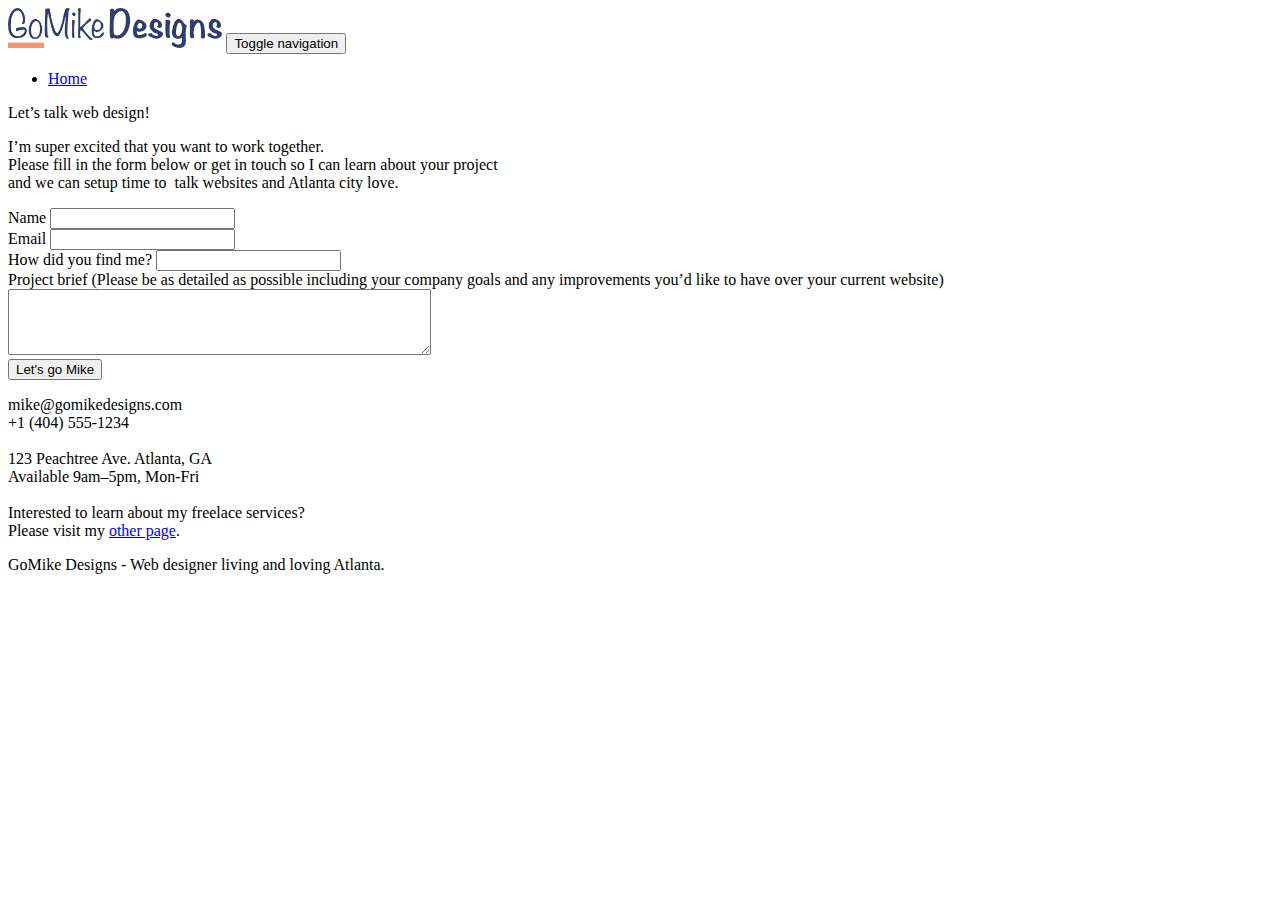
==== page2.html @ 6a83899b "Update page2.html" ====
<!doctype html>
<html lang="Default">
<head>
    <meta charset="utf-8">
    <meta name="keywords" content="">
    <meta name="description" content="">
    <meta name="viewport" content="width=device-width, initial-scale=1.0, viewport-fit=cover">
    <link rel="shortcut icon" type="image/png" href="favicon.jpg">
    
	<link rel="stylesheet" type="text/css" href="./css/bootstrap.min.css">
	<link rel="stylesheet" type="text/css" href="style.css">
	<link rel="stylesheet" type="text/css" href="./css/font-awesome.min.css">
	<link rel="stylesheet" type="text/css" href="./css/et-line.min.css">
	
    
	<script src="./js/jquery-2.1.0.min.js"></script>
	<script src="./js/bootstrap.min.js"></script>
	<script src="./js/blocs.min.js"></script>
	<script src="./js/jqBootstrapValidation.js"></script>
	<script src="./js/formHandler.js"></script>
    <title>page2</title>

    
<!-- Analytics -->
 
<!-- Analytics END -->
    
</head>
<body>
<!-- Main container -->
<div class="page-container">
    
<!-- bloc-0 -->
<div class="bloc bgc-white l-bloc " id="bloc-0">
	<div class="container bloc-sm">
		<nav class="navbar row">
			<div class="navbar-header">
				<a class="navbar-brand" href="index.html"><img src="img/atlanta%20web%20design%20logo.png"  height="40" /></a>
				<button id="nav-toggle" type="button" class="ui-navbar-toggle navbar-toggle" data-toggle="collapse" data-target=".navbar-1">
					<span class="sr-only">Toggle navigation</span><span class="icon-bar"></span><span class="icon-bar"></span><span class="icon-bar"></span>
				</button>
			</div>
			<div class="collapse navbar-collapse navbar-1 special-dropdown-nav">
				<ul class="site-navigation nav navbar-nav">
					<li>
						<a href="index.html">Home</a>
					</li>
				</ul>
			</div>
		</nav>
	</div>
</div>
<!-- bloc-0 END -->

<!-- bloc-6 -->
<div class="bloc bg-dots-bg bg-repeat bgc-dark-slate-blue d-bloc bloc-bg-texture texture-paper" id="bloc-6">
	<div class="container bloc-lg">
		<div class="row">
			<div class="col-sm-12">
				<p class="text-center hero-bloc-text tc-white">
					Let&rsquo;s talk web design!
				</p>
				<p class="text-center mg-lg tc-white tight-width-whitespace">
					I&rsquo;m super excited that you want to work together.<br>Please fill in the form below or get in touch so I can learn about your project <br>and we can setup time to &nbsp;talk websites and Atlanta city love.
				</p>
			</div>
		</div>
	</div>
</div>
<!-- bloc-6 END -->

<!-- bloc-7 -->
<div class="bloc bgc-white l-bloc" id="bloc-7">
	<div class="container bloc-lg">
		<div class="row">
			<div class="col-sm-6">
				<form id="form_1" novalidate success-msg="Your message has been sent." fail-msg="Sorry it seems that our mail server is not responding, Sorry for the inconvenience!">
					<div class="form-group">
						<label>
							Name
						</label>
						<input id="name" class="form-control" required />
					</div>
					<div class="form-group">
						<label>
							Email
						</label>
						<input id="email" class="form-control" type="email" required />
					</div>
					<div class="form-group">
						<label>
							How did you find me?
						</label>
						<input class="form-control" type="email" required id="input_504" />
					</div>
					<div class="form-group">
						<label>
							Project brief (Please be as detailed as possible including your company goals and any improvements you&rsquo;d like to have over your current website)<br>
						</label><textarea id="message" class="form-control" rows="4" cols="50" required></textarea>
					</div> 
					<button class="bloc-button btn btn-lg btn-block cta-hero btn-atomic-tangerine" type="submit">
						Let's go Mike
					</button>
				</form>
			</div>
			<div class="col-sm-6">
				<p>
					mike@gomikedesigns.com<br>+1 (404) 555-1234<br> <br>123 Peachtree Ave. Atlanta, GA<br>Available 9am–5pm, Mon-Fri <br> <br>Interested to learn about my freelace services? <br>Please visit my&nbsp;<a class="ltc-atomic-tangerine" href="index.html">other page</a>.
				</p>
			</div>
		</div>
	</div>
</div>
<!-- bloc-7 END -->

<!-- ScrollToTop Button -->
<a class="bloc-button btn btn-d scrollToTop" onclick="scrollToTarget('1')"><span class="fa fa-chevron-up"></span></a>
<!-- ScrollToTop Button END-->


<!-- Footer - bloc-8 -->
<div class="bloc bgc-dark-slate-blue d-bloc" id="bloc-8">
	<div class="container bloc-sm">
		<div class="row">
			<div class="col-sm-12">
				<p class="text-center white">
					GoMike Designs - Web designer living and loving Atlanta.<br>
				</p>
				<div class="row row-no-gutters social">
					<div class="col-sm-3">
						<div class="text-center">
							<a class="social" href="index.html"><span class="fa fa-twitter icon-md"></span></a>
						</div>
					</div>
					<div class="col-sm-3">
						<div class="text-center">
							<a class="social" href="index.html"><span class="fa fa-facebook icon-md"></span></a>
						</div>
					</div>
					<div class="col-sm-3">
						<div class="text-center">
							<a class="social" href="index.html"><span class="fa fa-dribbble icon-md"></span></a>
						</div>
					</div>
					<div class="col-sm-3">
						<div class="text-center">
							<a class="social" href="index.html"><span class="fa fa-instagram icon-md"></span></a>
						</div>
					</div>
				</div>
			</div>
		</div>
	</div>
</div>
<!-- Footer - bloc-8 END -->

</div>
<!-- Main container END -->
    

</body>
</html>
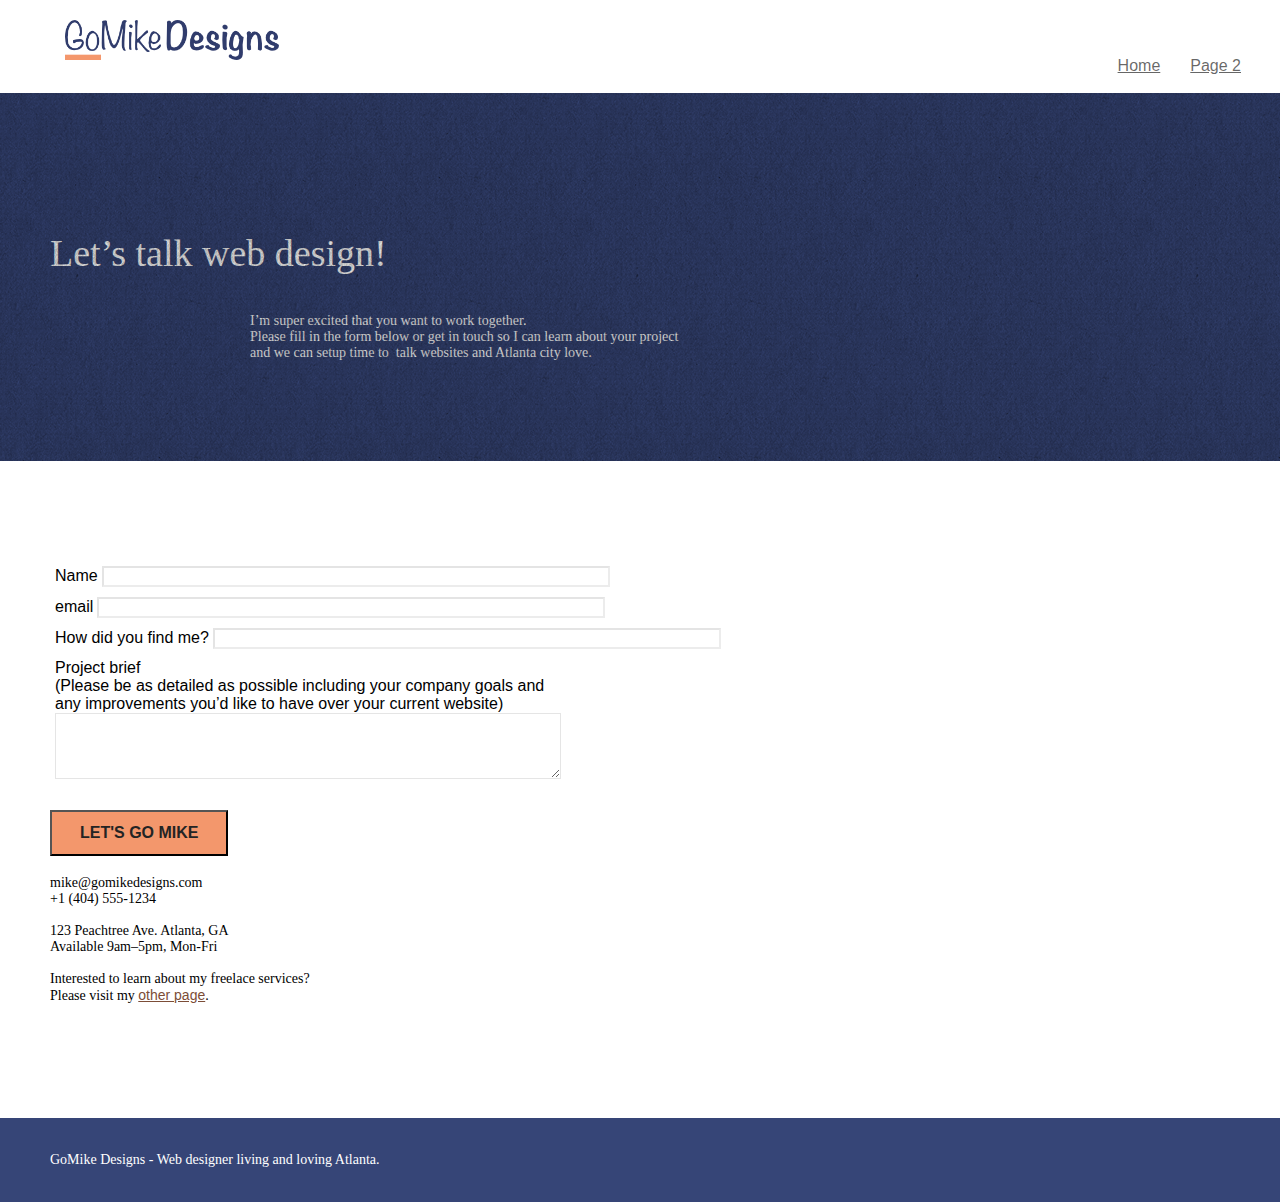
==== commit 003b3c1a: "Update page2.html" ====
--- a/page2.html
+++ b/page2.html
@@ -1,26 +1,15 @@
 <!doctype html>
-<html lang="Default">
+<html lang="en">
 <head>
+	<title>page2</title>
+
     <meta charset="utf-8">
-    <meta name="keywords" content="">
-    <meta name="description" content="">
+    <meta name="description" content="Page 2">
     <meta name="viewport" content="width=device-width, initial-scale=1.0, viewport-fit=cover">
-    <link rel="shortcut icon" type="image/png" href="favicon.jpg">
     
-	<link rel="stylesheet" type="text/css" href="./css/bootstrap.min.css">
+	<link rel="shortcut icon" type="image/png" href="favicon.jpg">
 	<link rel="stylesheet" type="text/css" href="style.css">
-	<link rel="stylesheet" type="text/css" href="./css/font-awesome.min.css">
-	<link rel="stylesheet" type="text/css" href="./css/et-line.min.css">
 	
-    
-	<script src="./js/jquery-2.1.0.min.js"></script>
-	<script src="./js/bootstrap.min.js"></script>
-	<script src="./js/blocs.min.js"></script>
-	<script src="./js/jqBootstrapValidation.js"></script>
-	<script src="./js/formHandler.js"></script>
-    <title>page2</title>
-
-    
 <!-- Analytics -->
  
 <!-- Analytics END -->
@@ -35,7 +24,7 @@
 	<div class="container bloc-sm">
 		<nav class="navbar row">
 			<div class="navbar-header">
-				<a class="navbar-brand" href="index.html"><img src="img/atlanta%20web%20design%20logo.png"  height="40" /></a>
+				<a class="navbar-brand" href="index.html"><img src="img/atlanta%20web%20design%20logo.png"  alt="Logo" height="40" /></a>
 				<button id="nav-toggle" type="button" class="ui-navbar-toggle navbar-toggle" data-toggle="collapse" data-target=".navbar-1">
 					<span class="sr-only">Toggle navigation</span><span class="icon-bar"></span><span class="icon-bar"></span><span class="icon-bar"></span>
 				</button>
@@ -43,7 +32,10 @@
 			<div class="collapse navbar-collapse navbar-1 special-dropdown-nav">
 				<ul class="site-navigation nav navbar-nav">
 					<li>
-						<a href="index.html">Home</a>
+						<a aria-label="home" href="index.html">Home</a>
+					</li>
+					<li>
+						<a aria-label="Page 2" href="page2.html">Page 2</a>
 					</li>
 				</ul>
 			</div>
@@ -76,27 +68,20 @@
 			<div class="col-sm-6">
 				<form id="form_1" novalidate success-msg="Your message has been sent." fail-msg="Sorry it seems that our mail server is not responding, Sorry for the inconvenience!">
 					<div class="form-group">
-						<label>
-							Name
-						</label>
+						<label for="name">Name</label>
 						<input id="name" class="form-control" required />
 					</div>
 					<div class="form-group">
-						<label>
-							Email
-						</label>
+						<label for="email">email</label>
 						<input id="email" class="form-control" type="email" required />
 					</div>
 					<div class="form-group">
-						<label>
-							How did you find me?
-						</label>
-						<input class="form-control" type="email" required id="input_504" />
+						<label for="form-control">How did you find me? </label>
+						<input id="form-control" class="form-control" type="text" />
 					</div>
 					<div class="form-group">
-						<label>
-							Project brief (Please be as detailed as possible including your company goals and any improvements you&rsquo;d like to have over your current website)<br>
-						</label><textarea id="message" class="form-control" rows="4" cols="50" required></textarea>
+							<label for="message">Project brief <br>(Please be as detailed as possible including your company goals and <br>any improvements you&rsquo;d like to have over your current website)<br></label>
+						    <textarea id="message" class="form-control" rows="4" cols="50" required></textarea>
 					</div> 
 					<button class="bloc-button btn btn-lg btn-block cta-hero btn-atomic-tangerine" type="submit">
 						Let's go Mike
@@ -129,22 +114,22 @@
 				<div class="row row-no-gutters social">
 					<div class="col-sm-3">
 						<div class="text-center">
-							<a class="social" href="index.html"><span class="fa fa-twitter icon-md"></span></a>
+							<a aria-label="Twitter" class="Twitter" href="index.html"><span class="fa fa-twitter icon-md"></span></a>
 						</div>
 					</div>
 					<div class="col-sm-3">
 						<div class="text-center">
-							<a class="social" href="index.html"><span class="fa fa-facebook icon-md"></span></a>
+							<a aria-label=" facebook" class="Facebook" href="index.html"><span class="fa fa-facebook icon-md"></span></a>
 						</div>
 					</div>
 					<div class="col-sm-3">
 						<div class="text-center">
-							<a class="social" href="index.html"><span class="fa fa-dribbble icon-md"></span></a>
+							<a aria-label=" Dribbble" class="Dribbble" href="index.html"><span class="fa fa-dribbble icon-md"></span></a>
 						</div>
 					</div>
 					<div class="col-sm-3">
 						<div class="text-center">
-							<a class="social" href="index.html"><span class="fa fa-instagram icon-md"></span></a>
+							<a aria-label="Instagram" class="Instagram" href="index.html"><span class="fa fa-instagram icon-md"></span></a>
 						</div>
 					</div>
 				</div>
@@ -156,8 +141,9 @@
 
 </div>
 <!-- Main container END -->
+</body>
+</html>
     
 
 </body>
 </html>
-
--- a/style.css
+++ b/style.css
@@ -0,0 +1,1089 @@
+body {
+    margin: 0;
+    padding: 0;
+    background: #FFF;
+    overflow-x: hidden;
+    -webkit-font-smoothing: antialiased;
+    -moz-osx-font-smoothing: grayscale;
+}
+
+a,
+button {
+    transition: all .3s ease-in-out;
+    outline: none!important;
+    color:white;
+}
+
+a:hover {
+    text-decoration: none;
+    cursor: pointer;
+    color:#d36d19;
+}
+
+#page-loading-blocs-notifaction {
+    position: fixed;
+    top: 0;
+    bottom: 0;
+    width: 100%;
+    z-index: 100000;
+    background: #FFFFFF url("img/pageload-spinner.gif") no-repeat center center;
+}
+
+.bloc {
+    width: 100%;
+    clear: both;
+    background: 50% 50% no-repeat;
+    padding: 0 50px;
+    -webkit-background-size: cover;
+    -moz-background-size: cover;
+    -o-background-size: cover;
+    background-size: cover;
+    position: relative;
+}
+
+.bloc .container {
+    padding-left: 0;
+    padding-right: 0;
+}
+
+.bloc-lg {
+    padding: 100px 50px;
+}
+
+.bloc-md {
+    padding: 50px;
+}
+
+.bloc-sm {
+    padding: 20px 50px;
+}
+
+.bg-center,
+.bg-l-edge,
+.bg-r-edge,
+.bg-t-edge,
+.bg-b-edge,
+.bg-tl-edge,
+.bg-bl-edge,
+.bg-tr-edge,
+.bg-br-edge,
+.bg-repeat {
+    -webkit-background-size: auto!important;
+    -moz-background-size: auto!important;
+    -o-background-size: auto!important;
+    background-size: auto!important;
+}
+
+.bg-repeat {
+    background: repeat;
+}
+
+.bg-t-edge {
+    background: top no-repeat;
+}
+
+.bloc-bg-texture::before {
+    content: "";
+    background-size: 2px 2px;
+    position: absolute;
+    top: 0;
+    bottom: 0;
+    left: 0;
+    right: 0;
+}
+
+.texture-paper::before {
+    background: url("img/texture-paper.png");
+    background-size: 280px 280px;
+}
+
+.b-parallax {
+    background-attachment: fixed;
+}
+
+.d-bloc {
+    color: rgba(255, 255, 255, .7);
+}
+
+.d-bloc button:hover {
+    color: rgba(255, 255, 255, .9);
+}
+
+.d-bloc .icon-round,
+.d-bloc .icon-square,
+.d-bloc .icon-rounded,
+.d-bloc .icon-semi-rounded-a,
+.d-bloc .icon-semi-rounded-b {
+    border-color: rgba(255, 255, 255, .9);
+}
+
+.d-bloc .divider-h span {
+    border-color: rgba(255, 255, 255, .2);
+}
+
+.d-bloc .a-btn,
+.d-bloc .navbar a,
+.d-bloc .navbar-brand,
+.d-bloc a .icon-sm,
+.d-bloc a .icon-md,
+.d-bloc a .icon-lg,
+.d-bloc a .icon-xl,
+.d-bloc h1 a,
+.d-bloc h2 a,
+.d-bloc h3 a,
+.d-bloc h4 a,
+.d-bloc h5 a,
+.d-bloc h6 a,
+.d-bloc p a {
+    color: rgba(255, 255, 255, .6);
+}
+
+.d-bloc .a-btn:hover,
+.d-bloc .navbar a:hover,
+.d-bloc .navbar-brand:hover,
+.d-bloc a:hover .icon-sm,
+.d-bloc a:hover .icon-md,
+.d-bloc a:hover .icon-lg,
+.d-bloc a:hover .icon-xl,
+.d-bloc h1 a:hover,
+.d-bloc h2 a:hover,
+.d-bloc h3 a:hover,
+.d-bloc h4 a:hover,
+.d-bloc h5 a:hover,
+.d-bloc h6 a:hover,
+.d-bloc p a:hover {
+    color: rgba(255, 255, 255, 1);
+}
+
+.d-bloc .navbar-toggle .icon-bar {
+    background: rgba(255, 255, 255, 1);
+}
+
+.d-bloc .btn-wire,
+.d-bloc .btn-wire:hover {
+    color: rgba(255, 255, 255, 1);
+    border-color: rgba(255, 255, 255, 1);
+}
+
+.d-bloc .panel {
+    color: rgba(0, 0, 0, .5);
+}
+
+.d-bloc .panel button:hover {
+    color: rgba(0, 0, 0, .7);
+}
+
+.d-bloc .panel icon {
+    border-color: rgba(0, 0, 0, .7);
+}
+
+.d-bloc .panel .divider-h span {
+    border-color: rgba(0, 0, 0, .1);
+}
+
+.d-bloc .panel .a-btn {
+    color: rgba(0, 0, 0, .6);
+}
+
+.d-bloc .panel .a-btn:hover {
+    color: rgba(0, 0, 0, 1);
+}
+
+.d-bloc .panel .btn-wire,
+.d-bloc .panel .btn-wire:hover {
+    color: rgba(0, 0, 0, .7);
+    border-color: rgba(0, 0, 0, .3);
+}
+
+.d-bloc .panel,
+.l-bloc {
+    color: rgba(0, 0, 0);
+}
+
+.d-bloc .panel button:hover,
+.l-bloc button:hover {
+    color: rgba(0, 0, 0, .7);
+}
+
+.l-bloc .icon-round,
+.l-bloc .icon-square,
+.l-bloc .icon-rounded,
+.l-bloc .icon-semi-rounded-a,
+.l-bloc .icon-semi-rounded-b {
+    border-color: rgba(0, 0, 0, .7);
+}
+
+.d-bloc .panel .divider-h span,
+.l-bloc .divider-h span {
+    border-color: rgba(0, 0, 0, .1);
+}
+
+.d-bloc .panel .a-btn,
+.l-bloc .a-btn,
+.l-bloc .navbar a,
+.l-bloc .navbar-brand,
+.l-bloc a .icon-sm,
+.l-bloc a .icon-md,
+.l-bloc a .icon-lg,
+.l-bloc a .icon-xl,
+.l-bloc h1 a,
+.l-bloc h2 a,
+.l-bloc h3 a,
+.l-bloc h4 a,
+.l-bloc h5 a,
+.l-bloc h6 a,
+.l-bloc p a {
+    color: rgba(0, 0, 0, .6);
+}
+
+.d-bloc .panel .a-btn:hover,
+.l-bloc .a-btn:hover,
+.l-bloc .navbar a:hover,
+.l-bloc .navbar-brand:hover,
+.l-bloc a:hover .icon-sm,
+.l-bloc a:hover .icon-md,
+.l-bloc a:hover .icon-lg,
+.l-bloc a:hover .icon-xl,
+.l-bloc h1 a:hover,
+.l-bloc h2 a:hover,
+.l-bloc h3 a:hover,
+.l-bloc h4 a:hover,
+.l-bloc h5 a:hover,
+.l-bloc h6 a:hover,
+.l-bloc p a:hover {
+    color: rgba(0, 0, 0, 1);
+}
+
+.l-bloc .navbar-toggle .icon-bar {
+    color: rgba(0, 0, 0, .6);
+}
+
+.d-bloc .panel .btn-wire,
+.d-bloc .panel .btn-wire:hover,
+.l-bloc .btn-wire,
+.l-bloc .btn-wire:hover {
+    color: rgba(0, 0, 0, .7);
+    border-color: rgba(0, 0, 0, .3);
+}
+
+.voffset {
+    margin-top: 30px;
+}
+
+.voffset-lg {
+    margin-top: 80px;
+}
+
+.row-no-gutters {
+    margin-right: 0;
+    margin-left: 0;
+}
+
+.row.row-no-gutters > [class^="col-"],
+.row.row-no-gutters > [class*=" col-"] {
+    padding-right: 0;
+    padding-left: 0;
+}
+
+#bloc-2-services p {
+    font-size: 14px;
+}
+
+.navbar {
+    margin-bottom: 0;
+    z-index: 1;
+}
+
+.navbar-brand {
+    height: auto;
+    padding: 3px 15px;
+    font-size: 25px;
+    font-weight: normal;
+    font-weight: 600;
+    line-height: 44px;
+}
+
+.navbar-brand img {
+    max-height: 200px;
+    margin: 0 5px 0 0;
+    display: inline;
+}
+
+.navbar-brand img[src$=svg] {
+    min-width: 100px;
+}
+
+.nav-center .navbar-brand img {
+    margin: 0;
+}
+
+.navbar .nav {
+    padding-top: 2px;
+    margin-right: -16px;
+    float: right;
+    z-index: 1;
+    list-style: none;
+    right: 140px;
+}
+
+.navbar .nav li a:hover {
+    color: #d36d19;
+}
+
+.nav > li {
+    float: left;
+    margin-top: 4px;
+    font-size: 16px;
+    padding: 10px 15px;
+}
+
+.navbar-nav .open .dropdown-menu > li > a {
+    text-align: inherit;
+}
+
+.nav > li a:hover,
+.nav > li a:focus {
+    background: transparent;
+}
+
+.navbar-toggle {
+    margin: 10px 10px 0 0;
+    border: 0px;
+    display: none;
+}
+
+.navbar-toggle:hover {
+    background: transparent!important;
+}
+
+.navbar-toggle .icon-bar {
+    background-color: rgba(0, 0, 0, .5);
+    width: 26px;
+}
+
+.nav-invert .navbar .nav {
+    float: left;
+}
+
+.nav-invert .navbar-header,
+.nav-invert .navbar-brand {
+    float: right;
+    position: relative;
+    z-index: 2;
+}
+
+@media (min-width: 768px) {
+    .site-navigation {
+        position: absolute;
+        top: 50%;
+        right: 20px;
+        transform: translate(0, -50%);
+        -webkit-transform: translateY(-50%);
+    }
+    .nav > li .dropdown-menu a,
+    .nav > li .dropdown-menu a:hover {
+        color: #484848;
+    }
+    .nav-invert .site-navigation {
+        left: 0;
+        right: 0;
+    }
+    .nav-center {
+        text-align: center;
+    }
+    .nav-center .navbar-header {
+        width: 100%;
+    }
+    .nav-center .navbar-header,
+    .nav-center .navbar-brand,
+    .nav-center .nav > li {
+        float: none;
+        display: inline-block;
+    }
+    .nav-center .site-navigation {
+        position: relative;
+        width: 100%;
+        right: 0;
+        margin-right: 0px;
+        margin-top: 20px;
+    }
+    .nav-center.mini-nav .navbar-toggle {
+        float: none;
+        margin: 10px auto 0;
+    }
+}
+
+.nav > li > .dropdown a {
+    background: none!important;
+    display: block;
+    padding: 14px 15px;
+}
+
+nav .caret {
+    margin: 0 5px;
+}
+
+.dropdown-menu .dropdown-menu {
+    top: -8px;
+    left: 100%;
+}
+
+.dropdown-menu .dropmenu-flow-right {
+    top: 100%;
+    left: 0;
+    margin-left: -1px;
+    border-top-left-radius: 0;
+    border-top-right-radius: 0;
+}
+
+.dropdown-menu .dropdown span {
+    border: 4px solid black;
+    border-top-color: transparent;
+    border-right-color: transparent;
+    border-bottom-color: transparent;
+    margin: 6px -5px 0 0!important;
+    float: right;
+}
+
+.mg-md {
+    margin-top: 10px;
+    margin-bottom: 20px;
+}
+
+.mg-lg {
+    margin-top: 10px;
+    margin-bottom: 40px;
+}
+
+.btn {
+    margin: 0 5px 5px 0;
+}
+
+.btn.pull-right {
+    margin: 0 0 5px 5px;
+}
+
+.btn-d,
+.btn-d:hover,
+.btn-d:focus {
+    color: #FFF;
+    background: rgba(0, 0, 0, .3);
+}
+
+button {
+    outline: none!important;
+}
+
+.btn-rd {
+    border-radius: 40px;
+}
+
+.btn-clean {
+    border: 1px solid rgba(0, 0, 0, .08);
+    border-bottom-color: rgba(0, 0, 0, .1);
+    text-shadow: 0 1px 0 rgba(0, 0, 1, .1);
+    box-shadow: 0 1px 3px rgba(0, 0, 1, .25), inset 0 1px 0 0 rgba(255, 255, 255, .15);
+}
+
+.icon-md {
+    font-size: 30px!important;
+}
+
+.icon-lg {
+    font-size: 60px!important;
+}
+
+.sm-shadow {
+    text-shadow: 0 1px 2px rgba(0, 0, 0, .3);
+}
+
+.panel-sq,
+.panel-sq .panel-heading,
+.panel-sq .panel-footer {
+    border-radius: 0;
+}
+
+.panel-rd {
+    border-radius: 30px;
+}
+
+.panel-rd .panel-heading {
+    border-radius: 29px 29px 0 0;
+}
+
+.panel-rd .panel-footer {
+    border-radius: 0 0 29px 29px;
+}
+
+.form-control {
+    border-color: rgba(0, 0, 0, .1);
+    box-shadow: none;
+    width: 500px;
+}
+
+.scrollToTop {
+    width: 40px;
+    height: 40px;
+    position: fixed;
+    bottom: 20px;
+    right: 20px;
+    opacity: 0;
+    z-index: 500;
+    transition: all .3s ease-in-out;
+}
+
+.scrollToTop span {
+    margin-top: 6px;
+}
+
+.showScrollTop {
+    font-size: 14px;
+    opacity: 1;
+}
+
+a[data-lightbox] {
+    position: relative;
+    display: block;
+    text-align: center;
+}
+
+a[data-lightbox]:hover::before {
+    content: "+";
+    font-family: "HelveticaNeue-Light", "Helvetica Neue Light", "Helvetica Neue", Helvetica, Arial;
+    font-size: 32px;
+    width: 50px;
+    height: 50px;
+    margin-left: -25px;
+    border-radius: 50%;
+    background: rgba(0, 0, 0, .6);
+    color: #FFF;
+    font-weight: 100;
+    z-index: 1;
+    position: absolute;
+    top: 50%;
+    transform: translateY(-50%);
+    -webkit-transform: translateY(-50%);
+}
+
+a[data-lightbox]:hover img {
+    opacity: 0.6;
+    -webkit-animation-fill-mode: none;
+    animation-fill-mode: none;
+}
+
+#lightbox-modal {
+    display: flex;
+    align-items: center;
+}
+
+#lightbox-modal .modal-dialog {
+    width: 90%;
+    max-width: 900px;
+    margin: 0 auto 0;
+}
+
+#lightbox-modal .modal-dialog img {
+    max-height: 90vh;
+    margin: 0 auto;
+}
+
+.lightbox-caption {
+    padding: 20px;
+    color: #FFF;
+    background: rgba(0, 0, 0, .5);
+    position: absolute;
+    left: 15px;
+    right: 15px;
+    bottom: 5px;
+}
+
+.close-lightbox {
+    color: #FFF;
+    font-size: 30px;
+    position: absolute;
+    top: 20px;
+    right: 20px;
+    z-index: 20;
+    background: rgba(0, 0, 0, .5);
+    border: none;
+    line-height: 30px;
+    padding: 0 9px 5px;
+    opacity: 0.3;
+}
+
+.close-lightbox:hover,
+.next-lightbox:hover,
+.prev-lightbox:hover {
+    opacity: 1.0;
+    color: #FFF;
+}
+
+.next-lightbox,
+.prev-lightbox {
+    font-size: 20px;
+    color: rgba(255, 255, 255, .9);
+    background: rgba(0, 0, 0, .5);
+    transition: all .2s ease-in-out;
+    position: absolute;
+    top: 45%;
+    z-index: 1;
+    opacity: 0.4;
+}
+
+.next-lightbox {
+    padding: 6px 8px 1px 13px;
+    right: 25px;
+}
+
+.prev-lightbox {
+    padding: 6px 13px 1px 10px;
+    left: 25px;
+}
+
+.snapshot-lb .modal-body {
+    padding-bottom: 45px;
+}
+
+.snapshot-lb .lightbox-caption {
+    padding: 0;
+    color: rgba(0, 0, 0, .5);
+    background: none;
+}
+
+h1,
+h2,
+h3,
+h4,
+h5,
+h6,
+label,
+.btn,
+a {
+    font-family: "helvetica";
+    font-weight: 400;
+}
+
+.container {
+    max-width: 1000px;
+}
+
+.hero-bloc-text {
+    font-size: 38px;
+}
+
+.hero-bloc-text-sub {
+    font-size: 36px;
+}
+
+.statement-bloc-text {
+    line-height: 26px;
+    font-style: italic;
+    font-size: 20px;
+    text-align: center;
+    font-weight: lighter;
+    max-width: 520px;
+    margin: auto auto auto auto;
+}
+
+p {
+    font-size: 14px;
+}
+
+.tight-width-whitespace {
+    max-width: 600px;
+    margin: auto auto auto auto;
+}
+
+.h1 {
+    font-size: 20px;
+    font-family: "Open Sans";
+}
+
+.cta-hero {
+    margin-top: 22px;
+    color: #242424 !important;
+    text-transform: uppercase;
+    padding: 12px 28px 12px 28px;
+    font-size: 1.0em;
+    font-weight: 700;
+}
+
+.social {
+    max-width: 400px;
+    margin: auto auto auto auto;
+}
+
+h2 {
+    font-size: 22px;
+    line-height: 1.4em;
+}
+
+h3 {
+    font-size: 15px;
+    text-transform: uppercase;
+    font-weight: 700;
+    color: #333333!important;
+}
+
+.med-width-whitespace {
+    max-width: 800px;
+    margin: auto auto auto auto;
+    box-shadow: 0px 0px 0px #000000;
+}
+
+h1 {
+    color: #333333!important;
+}
+
+h4 {
+    color: #333333!important;
+}
+
+.icons {
+    margin-bottom: 14px;
+    margin-top: 24px;
+}
+
+.white {
+    color: #FFFFFF!important;
+}
+
+.portfolio-thumb {
+    margin-bottom: 24px;
+}
+
+.portfolio-row {
+    margin-bottom: 44px;
+    margin-top: 50px;
+}
+
+.form-group {
+    padding: 5px;
+}
+
+.avatar {
+    box-shadow: 0px 4px 9px rgba(0, 0, 0, 0.3);
+}
+
+.black-background {
+    background-color: rgba(35, 31, 32, 0.7);
+    padding: 40px 40px 40px 40px;
+}
+
+.bold-link {
+    font-weight: 900;
+    text-decoration: underline!important;
+}
+
+.service-header {
+    font-size: 15px;
+    font-weight: 700;
+    text-transform: uppercase;
+}
+
+.bgc-white {
+    background-color: #FFFFFF;
+}
+
+.bgc-dark-slate-blue {
+    background-color: #364577;
+}
+
+.bgc-atomic-tangerine {
+    background-color: #F3976C;
+}
+
+.tc-white {
+    color: #FFFFFF!important;
+}
+
+.btn-atomic-tangerine {
+    background: #F3976C;
+    color: #242424!important;
+}
+
+.btn-atomic-tangerine:hover {
+    background: #c27956!important;
+    color: #FFFFFF!important;
+}
+
+.ltc-white {
+    color: #FFFFFF!important;
+}
+
+.ltc-white:hover {
+    color: #cccccc!important;
+}
+
+.ltc-atomic-tangerine {
+    color: #7c4d37!important;
+}
+
+.ltc-atomic-tangerine:hover {
+    color: #c27956!important;
+}
+
+.icon-dark-slate-blue {
+    color: #364577!important;
+    border-color: #364577!important;
+}
+
+.bg-dots-bg {
+    background-image: url("img/dots-bg.png");
+}
+
+.bg-lines-h2-bg {
+    background-image: url("img/lines-h2-bg.png");
+}
+
+.bg-atlanta-20made-20sign {
+    background-image: url("img/atlanta%20made%20sign.jpg");
+}
+
+.bg-atlanta-20made-20sign-20orange {
+    background-image: url("img/atlanta%20made%20sign%20orange.jpg");
+}
+
+@media (max-width: 1024px) {
+    .bloc {
+        padding-left: 20px;
+        padding-right: 20px;
+    }
+    .bloc.full-width-bloc,
+    .bloc-tile-2.full-width-bloc .container,
+    .bloc-tile-3.full-width-bloc .container,
+    .bloc-tile-4.full-width-bloc .container {
+        padding-left: 0;
+        padding-right: 0;
+    }
+}
+
+@media (max-width: 992px) and (min-width: 768px) {
+    .navbar .nav {
+        max-width: 80%
+    }
+    .nav-center.navbar .nav {
+        max-width: 100%
+    }
+    .text-center img{
+        width: 990px;
+    }
+}
+
+@media only screen and (min-device-width: 768px) and (max-device-width: 1024px) and (orientation: landscape) {
+    .b-parallax {
+        background-attachment: scroll;
+    }
+    .text-center img{
+        width: 780px;
+    }
+}
+
+@media only screen and (min-device-width: 1024px) and (max-device-width: 1366px) and (-webkit-min-device-pixel-ratio: 1.5) {
+    .b-parallax {
+        background-attachment: scroll;
+    }
+    .text-center img{
+        width: 100%;
+    }
+    .l-bloc {
+        width: 980px;
+
+    }
+}
+
+@media (max-width: 991px) {
+    .container {
+        width: 100%;
+    }
+    .b-parallax {
+        background-attachment: scroll;
+    }
+    .page-container,
+    #hero-bloc {
+        overflow-x: hidden;
+        position: relative;
+    }
+    .bloc {
+        padding-left: constant(safe-area-inset-left);
+        padding-right: constant(safe-area-inset-right);
+    }
+    .bloc-group,
+    .bloc-group .bloc {
+        display: block;
+        width: 100%;
+    }
+    .bloc-fill-screen .fill-bloc-top-edge,
+    .bloc-fill-screen .fill-bloc-bottom-edge {
+        padding: 0 20px;
+        padding-left: constant(safe-area-inset-left);
+        padding-right: constant(safe-area-inset-right);
+    }
+    .text-center img{
+        width: 760px;
+    }
+}
+
+@media (max-width: 767px) {
+    .page-container {
+        overflow-x: hidden;
+        position: relative;
+    }
+    h1,
+    h2,
+    h3,
+    h4,
+    h5,
+    h6,
+    p,
+    #disqus_thread {
+        padding-left: 10px!important;
+        padding-right: 10px!important;
+    }
+    .b-parallax {
+        background-attachment: scroll;
+    }
+    .navbar .nav {
+        padding-top: 0;
+        border-top: 1px solid rgba(0, 0, 0, .2);
+        float: none!important;
+    }
+    .navbar.row {
+        margin-left: 0;
+        margin-right: 0;
+    }
+    .site-navigation {
+        position: inherit;
+        transform: none;
+        -webkit-transform: none;
+        -ms-transform: none;
+    }
+    .nav > li {
+        margin-top: 0;
+        border-bottom: 1px solid rgba(0, 0, 0, .1);
+        background: rgba(0, 0, 0, .05);
+        text-align: left;
+        padding-left: 15px;
+        width: 100%;
+    }
+    .nav > li:hover {
+        background: rgba(0, 0, 0, .08);
+    }
+    .dropdown .dropdown a .caret {
+        float: none;
+        margin: 5px 0 0 10px!important;
+        border: 4px solid black;
+        border-bottom-color: transparent;
+        border-right-color: transparent;
+        border-left-color: transparent;
+    }
+    #hero-bloc .navbar .nav {
+        background: rgba(0, 0, 0, .8);
+    }
+    #hero-bloc .navbar .nav a {
+        color: rgba(255, 255, 255, .6);
+    }
+    .hero {
+        padding: 50px 0;
+    }
+    .hero-nav {
+        left: -1px;
+        right: -1px;
+    }
+    .navbar-collapse {
+        padding: 0;
+        overflow-x: hidden;
+        -webkit-box-shadow: none;
+        box-shadow: none;
+    }
+    .navbar-brand img {
+        max-height: 40px;
+        width: auto;
+    }
+    .nav-invert .navbar-header {
+        float: none;
+        width: 100%;
+    }
+    .nav-invert .navbar-toggle {
+        float: left;
+        margin-left: 10px;
+    }
+    .bloc {
+        padding-left: 0;
+        padding-right: 0;
+    }
+    .bloc-xxl,
+    .bloc-xl,
+    .bloc-lg {
+        padding: 40px 0;
+    }
+    .bloc-sm,
+    .bloc-md {
+        padding-left: 0;
+        padding-right: 0;
+    }
+    .bloc-tile-2 .container,
+    .bloc-tile-3 .container,
+    .bloc-tile-4 .container,
+    .bloc-fill-screen .fill-bloc-top-edge,
+    .bloc-fill-screen .fill-bloc-bottom-edge {
+        padding-left: 0;
+        padding-right: 0;
+    }
+    .a-block {
+        padding: 0 10px;
+    }
+    .btn-dwn {
+        display: none;
+    }
+    .voffset {
+        margin-top: 5px;
+    }
+    .voffset-md {
+        margin-top: 20px;
+    }
+    .voffset-lg {
+        margin-top: 30px;
+    }
+    form {
+        padding: 5px;
+    }
+    .close-lightbox {
+        display: inline-block;
+    }
+    .blocsapp-device-iphone5 {
+        background-size: 216px 425px;
+        padding-top: 60px;
+        width: 216px;
+        height: 425px;
+    }
+    .blocsapp-device-iphone5 img {
+        width: 180px;
+        height: 320px;
+    }
+}
+
+@media (max-width: 400px) {
+    .bloc {
+        padding-left: 0;
+        padding-right: 0;
+    }
+    .text-center img{
+        width: 320px;
+    }
+    .form-control {
+        width: 300px;
+    }
+}
+
+@media (max-width: 767px) {
+    .bloc-mob-center-text {
+        text-align: center;
+    }
+    .text-center img{
+        width: 320px;
+    }
+    .l-bloc {
+        width: 300px;
+    }
+}
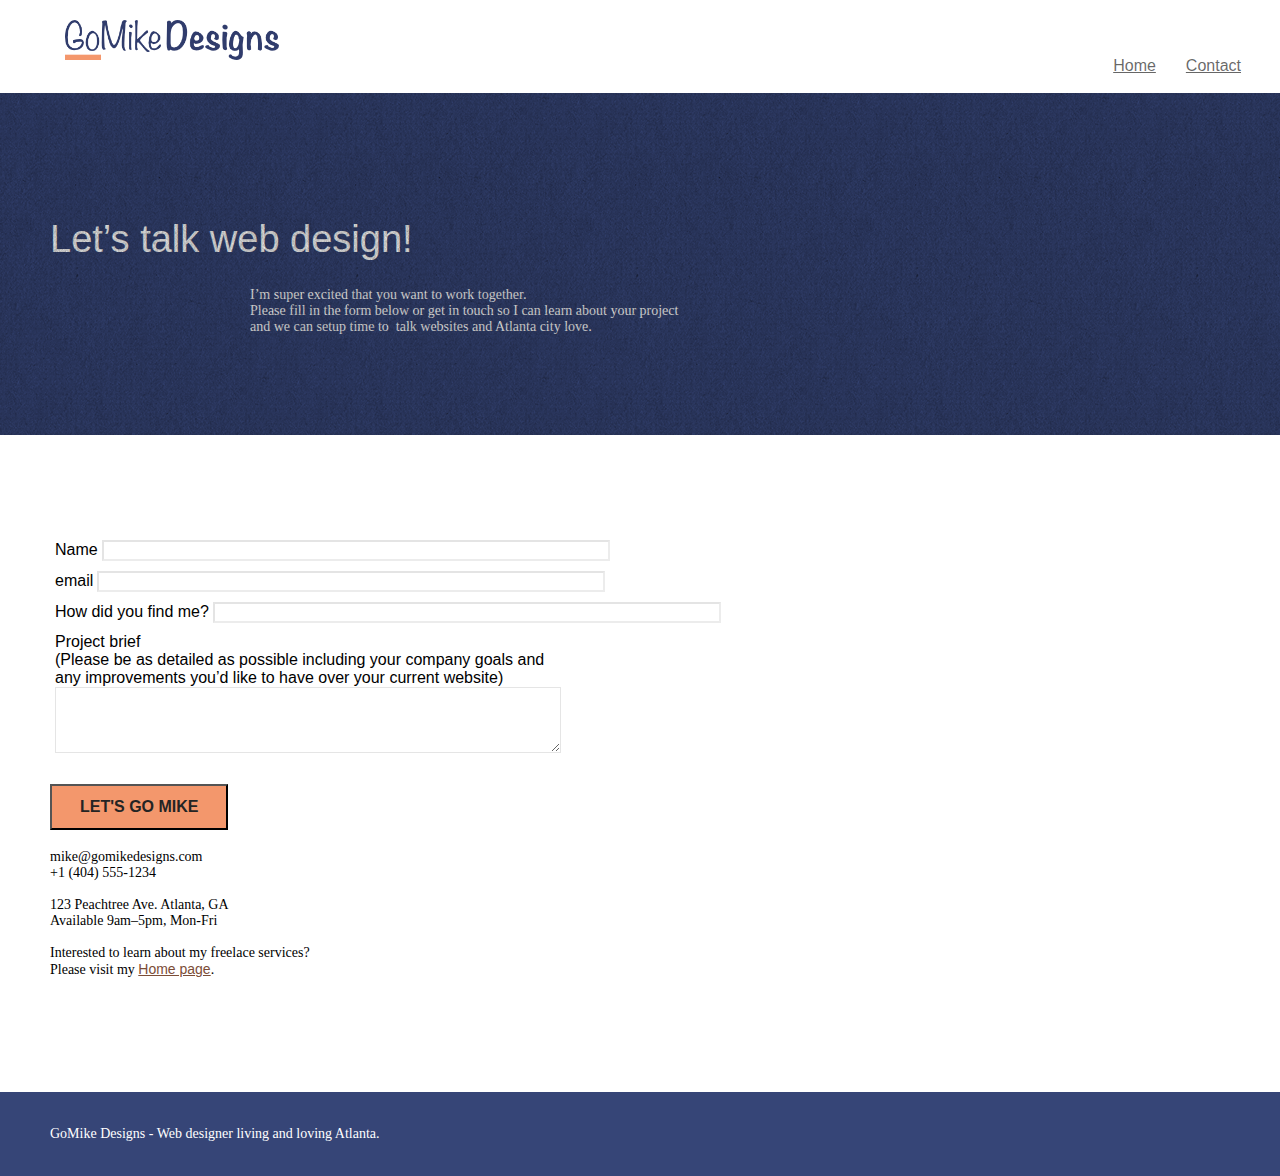
==== commit a450ade7: "Update page2.html" ====
--- a/page2.html
+++ b/page2.html
@@ -1,7 +1,7 @@
 <!doctype html>
 <html lang="en">
 <head>
-	<title>page2</title>
+	<title>Contact</title>
 
     <meta charset="utf-8">
     <meta name="description" content="Page 2">
@@ -35,7 +35,7 @@
 						<a aria-label="home" href="index.html">Home</a>
 					</li>
 					<li>
-						<a aria-label="Page 2" href="page2.html">Page 2</a>
+						<a aria-label="Page 2" href="page2.html">Contact</a>
 					</li>
 				</ul>
 			</div>
@@ -49,9 +49,9 @@
 	<div class="container bloc-lg">
 		<div class="row">
 			<div class="col-sm-12">
-				<p class="text-center hero-bloc-text tc-white">
+				<h1 class="text-center hero-bloc-text tc-white">
 					Let&rsquo;s talk web design!
-				</p>
+				</h1>
 				<p class="text-center mg-lg tc-white tight-width-whitespace">
 					I&rsquo;m super excited that you want to work together.<br>Please fill in the form below or get in touch so I can learn about your project <br>and we can setup time to &nbsp;talk websites and Atlanta city love.
 				</p>
@@ -90,7 +90,7 @@
 			</div>
 			<div class="col-sm-6">
 				<p>
-					mike@gomikedesigns.com<br>+1 (404) 555-1234<br> <br>123 Peachtree Ave. Atlanta, GA<br>Available 9am–5pm, Mon-Fri <br> <br>Interested to learn about my freelace services? <br>Please visit my&nbsp;<a class="ltc-atomic-tangerine" href="index.html">other page</a>.
+					mike@gomikedesigns.com<br>+1 (404) 555-1234<br> <br>123 Peachtree Ave. Atlanta, GA<br>Available 9am–5pm, Mon-Fri <br> <br>Interested to learn about my freelace services? <br>Please visit my&nbsp;<a class="ltc-atomic-tangerine" href="index.html">Home page</a>.
 				</p>
 			</div>
 		</div>
@@ -143,7 +143,4 @@
 <!-- Main container END -->
 </body>
 </html>
-    
 
-</body>
-</html>
